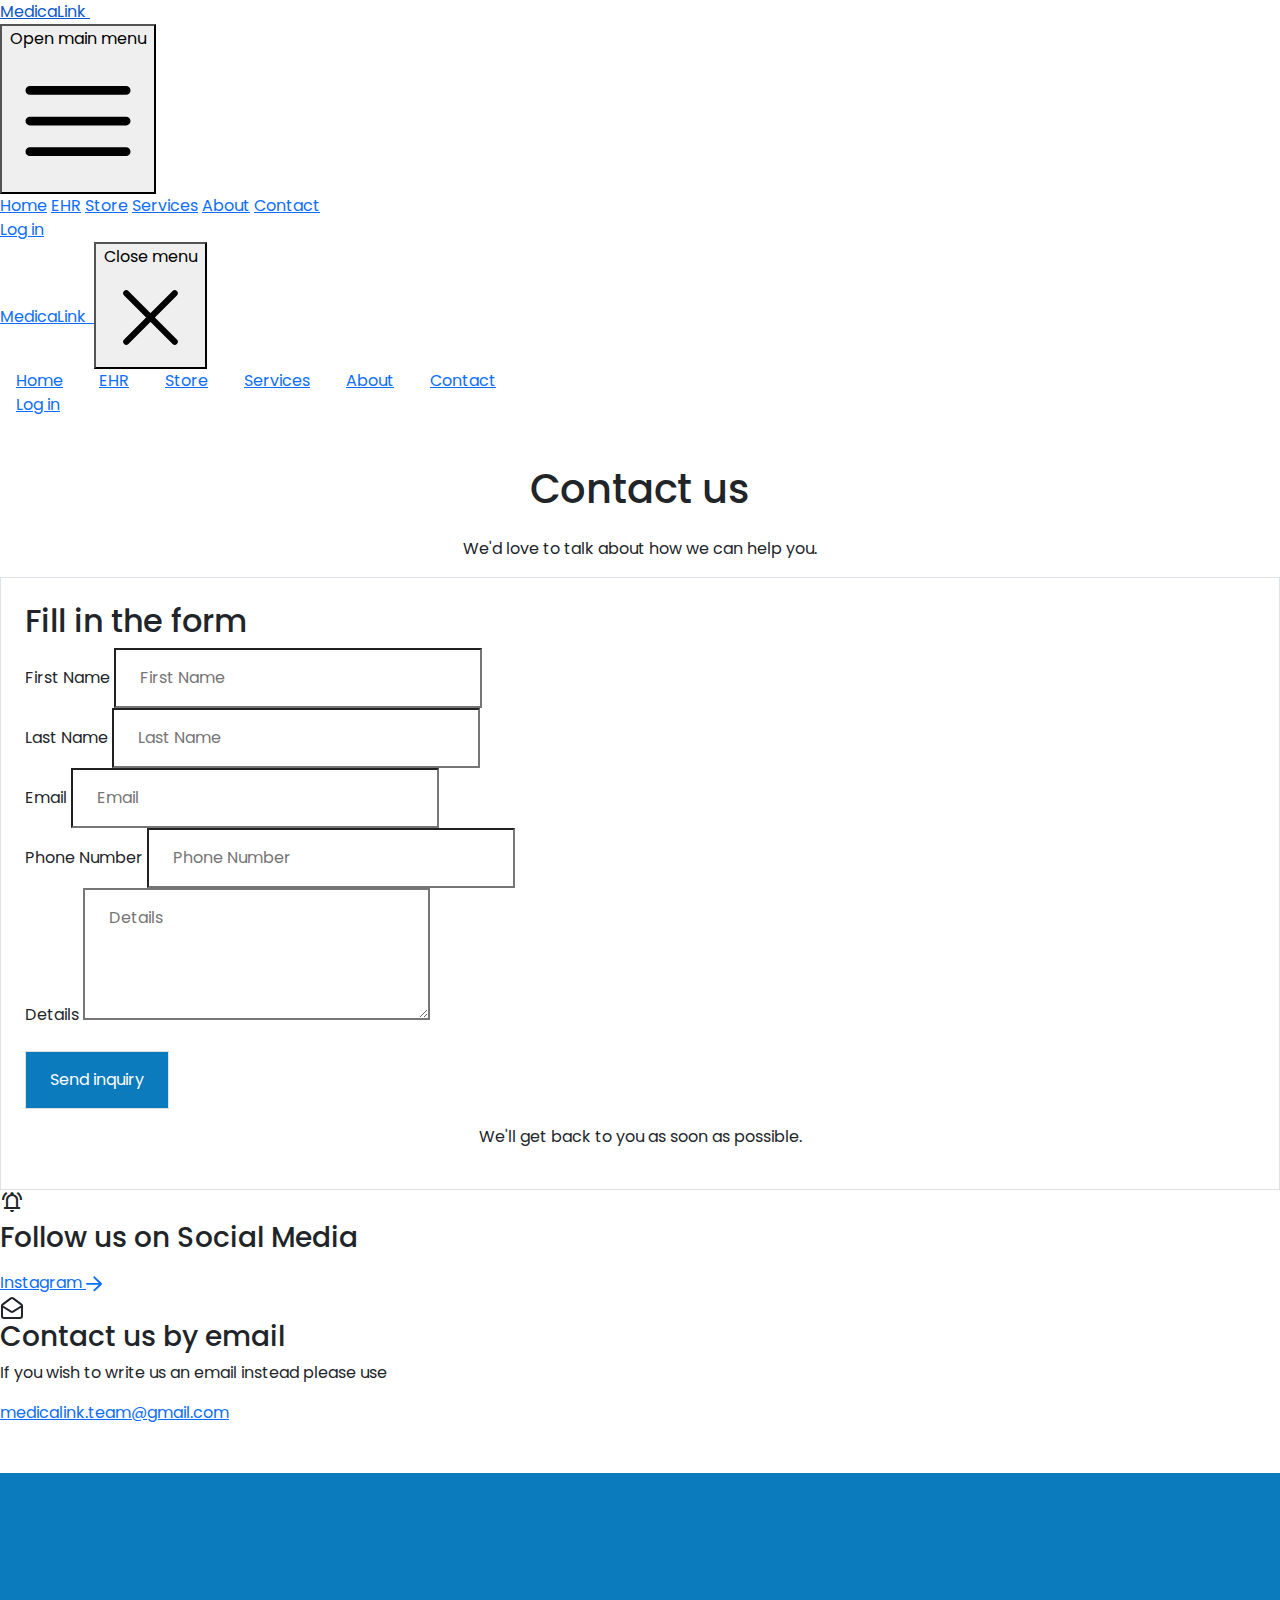
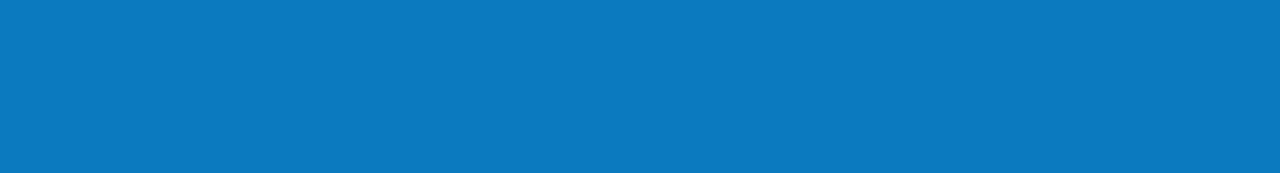
==== contact.html @ e5826de6 "Fix sidebar menu items" ====
<!DOCTYPE html>
<html lang="en">
  <head>
    <meta charset="UTF-8" />
    <meta name="viewport" content="width=device-width, initial-scale=1.0" />
    <script src="https://cdn.tailwindcss.com"></script>

    <link
      rel="apple-touch-icon"
      sizes="180x180"
      href="/assets/icons/favicon/apple-touch-icon.png"
    />
    <link
      rel="icon"
      type="image/png"
      sizes="32x32"
      href="/assets/icons/favicon/favicon-32x32.png"
    />
    <link
      rel="icon"
      type="image/png"
      sizes="16x16"
      href="/assets/icons/favicon/favicon-16x16.png"
    />
    <link rel="manifest" href="/site.webmanifest" />

    <link
      rel="stylesheet"
      href="https://fonts.googleapis.com/css2?family=Material+Symbols+Outlined:opsz,wght,FILL,GRAD@24,400,0,0"
    />
    <link
      href="https://cdn.jsdelivr.net/npm/bootstrap@5.3.3/dist/css/bootstrap.min.css"
      rel="stylesheet"
      integrity="sha384-QWTKZyjpPEjISv5WaRU9OFeRpok6YctnYmDr5pNlyT2bRjXh0JMhjY6hW+ALEwIH"
      crossorigin="anonymous"
    />
    <link rel="stylesheet" href="./assets/css/styles.css" />

    <title>MedicaLink - Your Personal EHR</title>
  </head>

  <body>
    <header class="absolute inset-x-0 top-0 z-50">
      <nav
        class="flex items-center justify-between p-6 lg:px-8"
        aria-label="Global"
      >
        <div class="flex lg:flex-1">
          <a href="#" class="-m-1.5 p-1.5">
            <span class="sr-only">MedicaLink</span>
            <img
              class="h-10 w-auto"
              src="./assets/icons/main-logo-header.png"
              alt=""
            />
          </a>
        </div>
        <div class="flex lg:hidden md:hidden">
          <button
            type="button"
            class="-m-2.5 inline-flex items-center justify-center rounded-md p-2.5 text-gray-700"
            id="menu-btn"
          >
            <span class="sr-only">Open main menu</span>
            <svg
              class="h-6 w-6"
              fill="none"
              viewBox="0 0 24 24"
              stroke-width="1.5"
              stroke="currentColor"
              aria-hidden="true"
            >
              <path
                stroke-linecap="round"
                stroke-linejoin="round"
                d="M3.75 6.75h16.5M3.75 12h16.5m-16.5 5.25h16.5"
              />
            </svg>
          </button>
        </div>
        <div class="hidden lg:flex lg:gap-x-12">
          <a
            href="index.html"
            class="text-sm font-semibold leading-6 text-gray-900"
            >Home</a
          >
          <a
            href="#"
            class="text-sm font-semibold leading-6 text-gray-900"
            >EHR</a
          >
          <a
            href="#"
            class="text-sm font-semibold leading-6 text-gray-900"
            >Store</a
          >
          <a
            href="#services"
            class="text-sm font-semibold leading-6 text-gray-900"
            >Services</a
          >
          <a
            href="about.html"
            class="text-sm font-semibold leading-6 text-gray-900"
            >About</a
          >
          <a
            href="contact.html"
            class="text-sm font-semibold leading-6 text-gray-900"
            >Contact</a
          >
        </div>
        <div class="hidden lg:flex lg:flex-1 lg:justify-end">
          <a
            href="redirect.html"
            class="text-sm font-semibold leading-6 text-gray-900"
            >Log in</a
          >
        </div>
      </nav>
      <!-- Mobile menu, show/hide based on menu open state. -->
      <div class="hidden" role="dialog" aria-modal="true" id="sidebar">
        <div
          class="fixed inset-y-0 right-0 z-50 w-full overflow-y-auto bg-white px-6 py-6 sm:max-w-sm sm:ring-1 sm:ring-gray-900/10"
        >
          <div class="flex items-center justify-between">
            <a href="#" class="-m-1.5 p-1.5">
              <span class="sr-only">MedicaLink</span>
              <img
                class="h-10 w-auto"
                src="./assets/icons/main-logo-header.png"
                alt=""
              />
            </a>
            <button
              type="button"
              class="-m-2.5 rounded-md p-2.5 text-gray-700"
              id="close-btn"
            >
              <span class="sr-only">Close menu</span>
              <svg
                class="h-6 w-6"
                fill="none"
                viewBox="0 0 24 24"
                stroke-width="1.5"
                stroke="currentColor"
                aria-hidden="true"
              >
                <path
                  stroke-linecap="round"
                  stroke-linejoin="round"
                  d="M6 18L18 6M6 6l12 12"
                />
              </svg>
            </button>
          </div>
          <div class="mt-6 flow-root">
            <div class="-my-6 divide-y divide-gray-500/10">
              <div class="space-y-2 py-6">
                <a
                  href="index.html"
                  class="-mx-3 block rounded-lg px-3 py-2 text-base font-semibold leading-7 text-gray-900 hover:bg-gray-50"
                  >Home</a
                >
                <a
                  href="#"
                  class="-mx-3 block rounded-lg px-3 py-2 text-base font-semibold leading-7 text-gray-900 hover:bg-gray-50"
                  >EHR</a
                >
                <a
                  href="#"
                  class="-mx-3 block rounded-lg px-3 py-2 text-base font-semibold leading-7 text-gray-900 hover:bg-gray-50"
                  >Store</a
                >
                <a
                  href="#services"
                  class="-mx-3 block rounded-lg px-3 py-2 text-base font-semibold leading-7 text-gray-900 hover:bg-gray-50"
                  >Services</a
                >
                <a
                  href="about.html"
                  class="-mx-3 block rounded-lg px-3 py-2 text-base font-semibold leading-7 text-gray-900 hover:bg-gray-50"
                  >About</a
                >
                <a
                  href="contact.html"
                  class="-mx-3 block rounded-lg px-3 py-2 text-base font-semibold leading-7 text-gray-900 hover:bg-gray-50"
                  >Contact</a
                >
              </div>
              <div class="py-6">
                <a
                  href="#"
                  class="-mx-3 block rounded-lg px-3 py-2.5 text-base font-semibold leading-7 text-gray-900 hover:bg-gray-50"
                  >Log in</a
                >
              </div>
            </div>
          </div>
        </div>
      </div>
    </header>

    <!-- Contact Us -->
    <section id="contactus">
      <div class="px-6 py-10 sm:px-6 lg:px-8 lg:py-14 mt-5 mx-auto">
        <div class="max-w-2xl lg:max-w-5xl mx-auto">
          <div class="text-center">
            <h1 class="text-3xl font-bold text-gray-800 sm:text-4xl">
              Contact us
            </h1>
            <p class="mt-4 text-gray-600">
              We'd love to talk about how we can help you.
            </p>
          </div>

          <div class="mt-12 grid items-center lg:grid-cols-1 gap-6 lg:gap-16">
            <!-- Card -->
            <div class="flex flex-col border rounded-xl p-4 sm:p-6 lg:p-8">
              <h2 class="mb-8 text-xl font-semibold text-gray-800">
                Fill in the form
              </h2>

              <form>
                <div class="grid gap-4">
                  <!-- Grid -->
                  <div class="grid grid-cols-1 sm:grid-cols-2 gap-4">
                    <div>
                      <label for="hs-firstname-contacts-1" class="sr-only"
                        >First Name</label
                      >
                      <input
                        type="text"
                        name="hs-firstname-contacts-1"
                        id="hs-firstname-contacts-1"
                        class="py-3 px-4 block w-full rounded-lg text-sm border-2"
                        placeholder="First Name"
                      />
                    </div>

                    <div>
                      <label for="hs-lastname-contacts-1" class="sr-only"
                        >Last Name</label
                      >
                      <input
                        type="text"
                        name="hs-lastname-contacts-1"
                        id="hs-lastname-contacts-1"
                        class="py-3 px-4 block w-full rounded-lg text-sm border-2"
                        placeholder="Last Name"
                      />
                    </div>
                  </div>
                  <!-- End Grid -->

                  <div>
                    <label for="hs-email-contacts-1" class="sr-only"
                      >Email</label
                    >
                    <input
                      type="email"
                      name="hs-email-contacts-1"
                      id="hs-email-contacts-1"
                      autocomplete="email"
                      class="py-3 px-4 block w-full rounded-lg text-sm border-2"
                      placeholder="Email"
                    />
                  </div>

                  <div>
                    <label for="hs-phone-number-1" class="sr-only"
                      >Phone Number</label
                    >
                    <input
                      type="text"
                      name="hs-phone-number-1"
                      id="hs-phone-number-1"
                      class="py-3 px-4 block w-full rounded-lg text-sm border-2"
                      placeholder="Phone Number"
                    />
                  </div>

                  <div>
                    <label for="hs-about-contacts-1" class="sr-only"
                      >Details</label
                    >
                    <textarea
                      id="hs-about-contacts-1"
                      name="hs-about-contacts-1"
                      rows="4"
                      class="py-3 px-4 block w-full rounded-lg text-sm border-2"
                      placeholder="Details"
                    ></textarea>
                  </div>
                </div>
                <!-- End Grid -->

                <div class="mt-4 grid">
                  <button
                    type="submit"
                    class="w-full py-3 px-4 inline-flex justify-center items-center gap-x-2 text-sm font-semibold rounded-lg border border-transparent bg-medicalink-blue text-white hover:bg-blue-700 disabled:opacity-50 disabled:pointer-events-none"
                  >
                    Send inquiry
                  </button>
                </div>

                <div class="mt-3 text-center">
                  <p class="text-sm text-gray-500">
                    We'll get back to you as soon as possible.
                  </p>
                </div>
              </form>
            </div>
            <!-- End Card -->

            <div class="divide-y divide-gray-200">
              <!-- Icon Block -->
              <div class="flex gap-x-7 py-6">
                <span class="material-symbols-outlined">
                  notifications_active
                </span>
                <div class="grow">
                  <h3 class="font-semibold text-gray-800">
                    Follow us on Social Media
                  </h3>
                  <p class="mt-1 text-sm text-gray-500"></p>
                  <a
                    class="mt-2 inline-flex items-center gap-x-2 text-sm font-medium text-gray-600 hover:text-gray-800"
                    href="https://www.instagram.com/medicalinksrilanka/"
                  >
                    Instagram
                    <svg
                      class="flex-shrink-0 size-2.5 transition ease-in-out group-hover:translate-x-1"
                      width="16"
                      height="16"
                      viewBox="0 0 16 16"
                      fill="none"
                      xmlns="http://www.w3.org/2000/svg"
                    >
                      <path
                        fill-rule="evenodd"
                        clip-rule="evenodd"
                        d="M0.975821 6.92249C0.43689 6.92249 -3.50468e-07 7.34222 -3.27835e-07 7.85999C-3.05203e-07 8.37775 0.43689 8.79749 0.975821 8.79749L12.7694 8.79748L7.60447 13.7596C7.22339 14.1257 7.22339 14.7193 7.60447 15.0854C7.98555 15.4515 8.60341 15.4515 8.98449 15.0854L15.6427 8.68862C16.1191 8.23098 16.1191 7.48899 15.6427 7.03134L8.98449 0.634573C8.60341 0.268455 7.98555 0.268456 7.60447 0.634573C7.22339 1.00069 7.22339 1.59428 7.60447 1.9604L12.7694 6.92248L0.975821 6.92249Z"
                        fill="currentColor"
                      />
                    </svg>
                  </a>
                </div>
              </div>
              <!-- End Icon Block -->

              <!-- Icon Block -->
              <div class="flex gap-x-7 py-6">
                <svg
                  class="flex-shrink-0 size-6 mt-1.5 text-gray-800"
                  xmlns="http://www.w3.org/2000/svg"
                  width="24"
                  height="24"
                  viewBox="0 0 24 24"
                  fill="none"
                  stroke="currentColor"
                  stroke-width="2"
                  stroke-linecap="round"
                  stroke-linejoin="round"
                >
                  <path
                    d="M21.2 8.4c.5.38.8.97.8 1.6v10a2 2 0 0 1-2 2H4a2 2 0 0 1-2-2V10a2 2 0 0 1 .8-1.6l8-6a2 2 0 0 1 2.4 0l8 6Z"
                  />
                  <path d="m22 10-8.97 5.7a1.94 1.94 0 0 1-2.06 0L2 10" />
                </svg>
                <div class="grow">
                  <h3 class="font-semibold text-gray-800">
                    Contact us by email
                  </h3>
                  <p class="mt-1 text-sm text-gray-500">
                    If you wish to write us an email instead please use
                  </p>
                  <a
                    class="mt-2 inline-flex items-center gap-x-2 text-sm font-medium text-gray-600 hover:text-gray-800"
                    href="mailto:medicalink.team@gmail.com"
                  >
                    medicalink.team@gmail.com
                  </a>
                </div>
              </div>
            </div>
          </div>
        </div>
      </div>
    </section>

    <!-- Footer -->
    <section
      id="footer"
      class="mt-5 bg-medicalink-blue"
      style="height: 300px"
    ></section>

    <script
      src="https://cdn.jsdelivr.net/npm/bootstrap@5.3.3/dist/js/bootstrap.bundle.min.js"
      integrity="sha384-YvpcrYf0tY3lHB60NNkmXc5s9fDVZLESaAA55NDzOxhy9GkcIdslK1eN7N6jIeHz"
      crossorigin="anonymous"
    ></script>
    <script src="./assets/js/main.js"></script>
  </body>
</html>
---- assets/css/styles.css ----
@import url('https://fonts.googleapis.com/css2?family=Poppins:ital,wght@0,100;0,200;0,300;0,400;0,500;0,600;0,700;0,800;0,900;1,100;1,200;1,300;1,400;1,500;1,600;1,700;1,800;1,900&display=swap');

/* Colors */
:root {
    --color-default-: ;
    --color-primary-: #0b7bbe;
    --color-secondary-: #0A70AD;
    --color-tertiary-: #003b79;
    --color-4-: ;
    --color-5-: ;
    --color-bg-: ;
    --color-secondary-bg-: ;
}
/* -------------------------------------------------------------- */

 */
:root {
    scroll-behavior: smooth;
  }

/* -------------------------------------------------------------- */

* {
    font-family: "Poppins", sans-serif;
    
}


.readmore {
    color: var(--color-primary-);
}

.text-medicalink-blue {
    color: #0b7bbe;
}  

.bg-medicalink-blue {
    background: #0b7bbe;
}
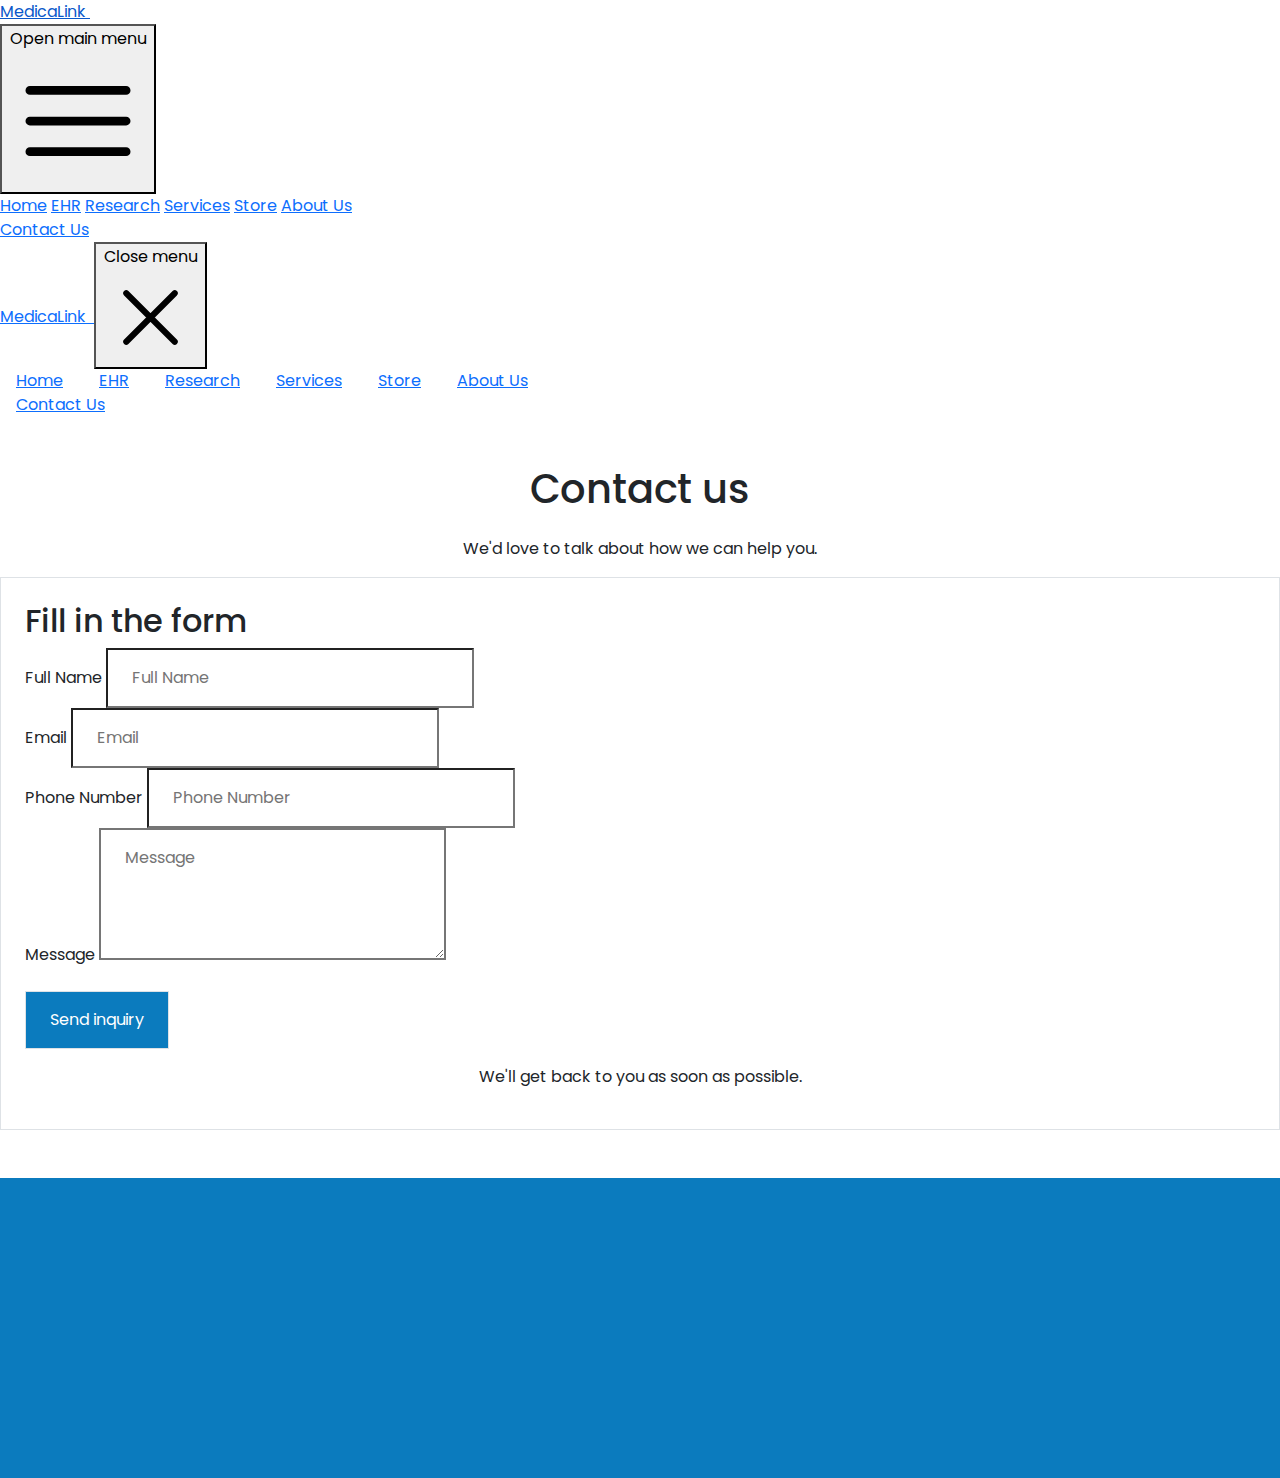
==== commit 4f283764: "Contact form configure 2" ====
--- a/contact.html
+++ b/contact.html
@@ -5,24 +5,12 @@
     <meta name="viewport" content="width=device-width, initial-scale=1.0" />
     <script src="https://cdn.tailwindcss.com"></script>
 
-    <link
-      rel="apple-touch-icon"
-      sizes="180x180"
-      href="/assets/icons/favicon/apple-touch-icon.png"
-    />
-    <link
-      rel="icon"
-      type="image/png"
-      sizes="32x32"
-      href="/assets/icons/favicon/favicon-32x32.png"
-    />
-    <link
-      rel="icon"
-      type="image/png"
-      sizes="16x16"
-      href="/assets/icons/favicon/favicon-16x16.png"
-    />
-    <link rel="manifest" href="/site.webmanifest" />
+    <link rel="icon" type="image/png" href="/assets/icons/favicon/favicon-96x96.png" sizes="96x96" />
+    <link rel="icon" type="image/svg+xml" href="/assets/icons/favicon/favicon.svg" />
+    <link rel="shortcut icon" href="/assets/icons/favicon/favicon.ico" />
+    <link rel="apple-touch-icon" sizes="180x180" href="/assets/icons/favicon/apple-touch-icon.png" />
+    <meta name="apple-mobile-web-app-title" content="Medicalink" />
+    <link rel="manifest" href="/assets/icons/favicon/site.webmanifest" />
 
     <link
       rel="stylesheet"
@@ -40,13 +28,15 @@
   </head>
 
   <body>
-    <header class="absolute inset-x-0 top-0 z-50">
+    <!-- Header -->
+    <header class="absolute inset-x-0 top-0 z-50 sticky bg-white">
+      <!-- Navigation -->
       <nav
         class="flex items-center justify-between p-6 lg:px-8"
         aria-label="Global"
       >
         <div class="flex lg:flex-1">
-          <a href="#" class="-m-1.5 p-1.5">
+          <a href="/" class="-m-1.5 p-1.5">
             <span class="sr-only">MedicaLink</span>
             <img
               class="h-10 w-auto"
@@ -79,52 +69,39 @@
           </button>
         </div>
         <div class="hidden lg:flex lg:gap-x-12">
+          <a href="/" class="text-sm font-semibold leading-6 text-gray-900"
+            >Home</a
+          >
+          <a href="/ehr" class="text-sm font-semibold leading-6 text-gray-900"
+            >EHR</a
+          >
+          <a href="/research" class="text-sm font-semibold leading-6 text-gray-900"
+            >Research</a
+          >
           <a
-            href="index.html"
-            class="text-sm font-semibold leading-6 text-gray-900"
-            >Home</a
-          >
-          <a
-            href="#"
-            class="text-sm font-semibold leading-6 text-gray-900"
-            >EHR</a
-          >
-          <a
-            href="#"
-            class="text-sm font-semibold leading-6 text-gray-900"
-            >Store</a
-          >
-          <a
-            href="#services"
+            href="/services"
             class="text-sm font-semibold leading-6 text-gray-900"
             >Services</a
           >
-          <a
-            href="about.html"
-            class="text-sm font-semibold leading-6 text-gray-900"
-            >About</a
-          >
-          <a
-            href="contact.html"
-            class="text-sm font-semibold leading-6 text-gray-900"
-            >Contact</a
+          <a href="/store" class="text-sm font-semibold leading-6 text-gray-900"
+            >Store</a
+          >
+          <a href="/about" class="text-sm font-semibold leading-6 text-gray-900"
+            >About Us</a
           >
         </div>
         <div class="hidden lg:flex lg:flex-1 lg:justify-end">
-          <a
-            href="redirect.html"
-            class="text-sm font-semibold leading-6 text-gray-900"
-            >Log in</a
-          >
+          <a href="/contact" class="text-sm/6 font-semibold text-gray-900">Contact Us</a>
         </div>
       </nav>
+
       <!-- Mobile menu, show/hide based on menu open state. -->
       <div class="hidden" role="dialog" aria-modal="true" id="sidebar">
         <div
           class="fixed inset-y-0 right-0 z-50 w-full overflow-y-auto bg-white px-6 py-6 sm:max-w-sm sm:ring-1 sm:ring-gray-900/10"
         >
           <div class="flex items-center justify-between">
-            <a href="#" class="-m-1.5 p-1.5">
+            <a href="/index.html" class="-m-1.5 p-1.5">
               <span class="sr-only">MedicaLink</span>
               <img
                 class="h-10 w-auto"
@@ -158,42 +135,38 @@
             <div class="-my-6 divide-y divide-gray-500/10">
               <div class="space-y-2 py-6">
                 <a
-                  href="index.html"
+                  href="/"
                   class="-mx-3 block rounded-lg px-3 py-2 text-base font-semibold leading-7 text-gray-900 hover:bg-gray-50"
                   >Home</a
                 >
                 <a
-                  href="#"
+                  href="/ehr"
                   class="-mx-3 block rounded-lg px-3 py-2 text-base font-semibold leading-7 text-gray-900 hover:bg-gray-50"
                   >EHR</a
                 >
                 <a
-                  href="#"
+                  href="/research"
+                  class="-mx-3 block rounded-lg px-3 py-2 text-base font-semibold leading-7 text-gray-900 hover:bg-gray-50"
+                  >Research</a
+                >
+                <a
+                  href="/services"
+                  class="-mx-3 block rounded-lg px-3 py-2 text-base font-semibold leading-7 text-gray-900 hover:bg-gray-50"
+                  >Services</a
+                >
+                <a
+                  href="/store"
                   class="-mx-3 block rounded-lg px-3 py-2 text-base font-semibold leading-7 text-gray-900 hover:bg-gray-50"
                   >Store</a
                 >
                 <a
-                  href="#services"
-                  class="-mx-3 block rounded-lg px-3 py-2 text-base font-semibold leading-7 text-gray-900 hover:bg-gray-50"
-                  >Services</a
-                >
-                <a
-                  href="about.html"
-                  class="-mx-3 block rounded-lg px-3 py-2 text-base font-semibold leading-7 text-gray-900 hover:bg-gray-50"
-                  >About</a
-                >
-                <a
-                  href="contact.html"
-                  class="-mx-3 block rounded-lg px-3 py-2 text-base font-semibold leading-7 text-gray-900 hover:bg-gray-50"
-                  >Contact</a
+                  href="/about"
+                  class="-mx-3 block rounded-lg px-3 py-2 text-base font-semibold leading-7 text-gray-900 hover:bg-gray-50"
+                  >About Us</a
                 >
               </div>
               <div class="py-6">
-                <a
-                  href="#"
-                  class="-mx-3 block rounded-lg px-3 py-2.5 text-base font-semibold leading-7 text-gray-900 hover:bg-gray-50"
-                  >Log in</a
-                >
+                <a href="/contact" class="-mx-3 block rounded-lg px-3 py-2.5 text-base/7 font-semibold text-gray-900 hover:bg-gray-50">Contact Us</a>
               </div>
             </div>
           </div>
@@ -221,46 +194,33 @@
                 Fill in the form
               </h2>
 
-              <form>
+              <form action="send_email.php">
                 <div class="grid gap-4">
                   <!-- Grid -->
-                  <div class="grid grid-cols-1 sm:grid-cols-2 gap-4">
+                  <div>
                     <div>
-                      <label for="hs-firstname-contacts-1" class="sr-only"
-                        >First Name</label
+                      <label for="name" class="sr-only"
+                        >Full Name</label
                       >
                       <input
                         type="text"
-                        name="hs-firstname-contacts-1"
-                        id="hs-firstname-contacts-1"
+                        name="name"
+                        id="name"
                         class="py-3 px-4 block w-full rounded-lg text-sm border-2"
-                        placeholder="First Name"
-                      />
-                    </div>
-
-                    <div>
-                      <label for="hs-lastname-contacts-1" class="sr-only"
-                        >Last Name</label
-                      >
-                      <input
-                        type="text"
-                        name="hs-lastname-contacts-1"
-                        id="hs-lastname-contacts-1"
-                        class="py-3 px-4 block w-full rounded-lg text-sm border-2"
-                        placeholder="Last Name"
+                        placeholder="Full Name"
                       />
                     </div>
                   </div>
                   <!-- End Grid -->
 
                   <div>
-                    <label for="hs-email-contacts-1" class="sr-only"
+                    <label for="email" class="sr-only"
                       >Email</label
                     >
                     <input
                       type="email"
-                      name="hs-email-contacts-1"
-                      id="hs-email-contacts-1"
+                      name="email"
+                      id="email"
                       autocomplete="email"
                       class="py-3 px-4 block w-full rounded-lg text-sm border-2"
                       placeholder="Email"
@@ -268,28 +228,28 @@
                   </div>
 
                   <div>
-                    <label for="hs-phone-number-1" class="sr-only"
+                    <label for="phone" class="sr-only"
                       >Phone Number</label
                     >
                     <input
                       type="text"
-                      name="hs-phone-number-1"
-                      id="hs-phone-number-1"
+                      name="phone"
+                      id="phone"
                       class="py-3 px-4 block w-full rounded-lg text-sm border-2"
                       placeholder="Phone Number"
                     />
                   </div>
 
                   <div>
-                    <label for="hs-about-contacts-1" class="sr-only"
-                      >Details</label
+                    <label for="message" class="sr-only"
+                      >Message</label
                     >
                     <textarea
-                      id="hs-about-contacts-1"
-                      name="hs-about-contacts-1"
+                      id="message"
+                      name="message"
                       rows="4"
                       class="py-3 px-4 block w-full rounded-lg text-sm border-2"
-                      placeholder="Details"
+                      placeholder="Message"
                     ></textarea>
                   </div>
                 </div>
@@ -297,7 +257,7 @@
 
                 <div class="mt-4 grid">
                   <button
-                    type="submit"
+                    type="submit" value="Send"
                     class="w-full py-3 px-4 inline-flex justify-center items-center gap-x-2 text-sm font-semibold rounded-lg border border-transparent bg-medicalink-blue text-white hover:bg-blue-700 disabled:opacity-50 disabled:pointer-events-none"
                   >
                     Send inquiry
@@ -315,7 +275,7 @@
 
             <div class="divide-y divide-gray-200">
               <!-- Icon Block -->
-              <div class="flex gap-x-7 py-6">
+              <!-- <div class="flex gap-x-7 py-6">
                 <span class="material-symbols-outlined">
                   notifications_active
                 </span>
@@ -346,11 +306,11 @@
                     </svg>
                   </a>
                 </div>
-              </div>
+              </div> -->
               <!-- End Icon Block -->
 
               <!-- Icon Block -->
-              <div class="flex gap-x-7 py-6">
+              <!-- <div class="flex gap-x-7 py-6">
                 <svg
                   class="flex-shrink-0 size-6 mt-1.5 text-gray-800"
                   xmlns="http://www.w3.org/2000/svg"
@@ -382,7 +342,7 @@
                     medicalink.team@gmail.com
                   </a>
                 </div>
-              </div>
+              </div> -->
             </div>
           </div>
         </div>
@@ -390,11 +350,11 @@
     </section>
 
     <!-- Footer -->
-    <section
+    <footer
       id="footer"
       class="mt-5 bg-medicalink-blue"
       style="height: 300px"
-    ></section>
+    ></footer>
 
     <script
       src="https://cdn.jsdelivr.net/npm/bootstrap@5.3.3/dist/js/bootstrap.bundle.min.js"
